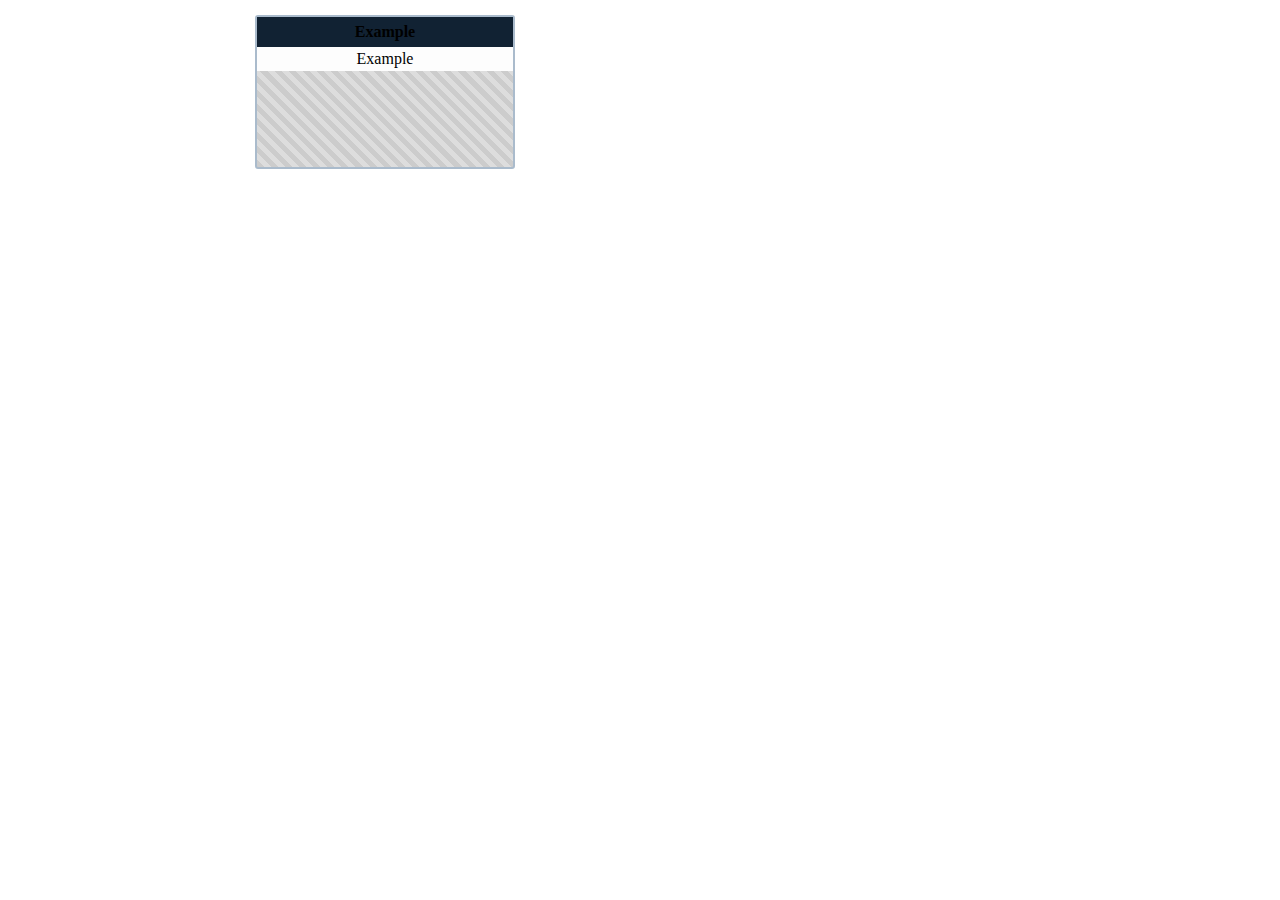
==== index.html @ 675cb949 "Initial base" ====
<!DOCTYPE html>
<html lang="en" dir="ltr">
  <head>
    <meta charset="utf-8">
    <title>Home</title>
    <link rel="stylesheet" href="./style.css">
  </head>
  <body>
    <div id="container">
    </div>
    <script src="./loader.js" charset="utf-8"></script>
  </body>
</html>
---- style.css ----
html, body {
  overflow: hidden;
}

.drag-container {
  position: relative;
  display: flex;
}

.drag-item {
  position: absolute;
  user-select: none;
}

.section-container {
  width: calc(100vw/5);
  height: 150px;
  border: 2px solid transparent;
  margin: 5px;
}

.section {
  text-align: center;
  width: inherit;
  height: inherit;
  border: 2px solid #abc;
  border-radius: 3px;
  background: repeating-linear-gradient(45deg, #ccc, #ccc 5px, #ddd 5px, #ddd 10px);
}

.label {
  cursor: move;
  position: relative;
  height: 30px;
  line-height: 30px;
  font-weight: bold;
  background-color: #acb;
}

.items {
  max-height: 120px;
  overflow-y: auto;
}

.item {
  transition: all 0.2s linear;
  line-height: 20px;
  height: 20px;
  padding: 2px;
  cursor: pointer;
}

.item:nth-child(odd) { background-color: #fdfdfd; }
.item:nth-child(even) { background-color: #fafafa; }
.item:hover { background-color: #eee; }

.item a {
  color: black;
  display: block;
  text-decoration: none;
}

#container {
  width: 750px;
  display: flex;
  flex-wrap: wrap;
  justify-content: center;
  align-content: space-between;
}
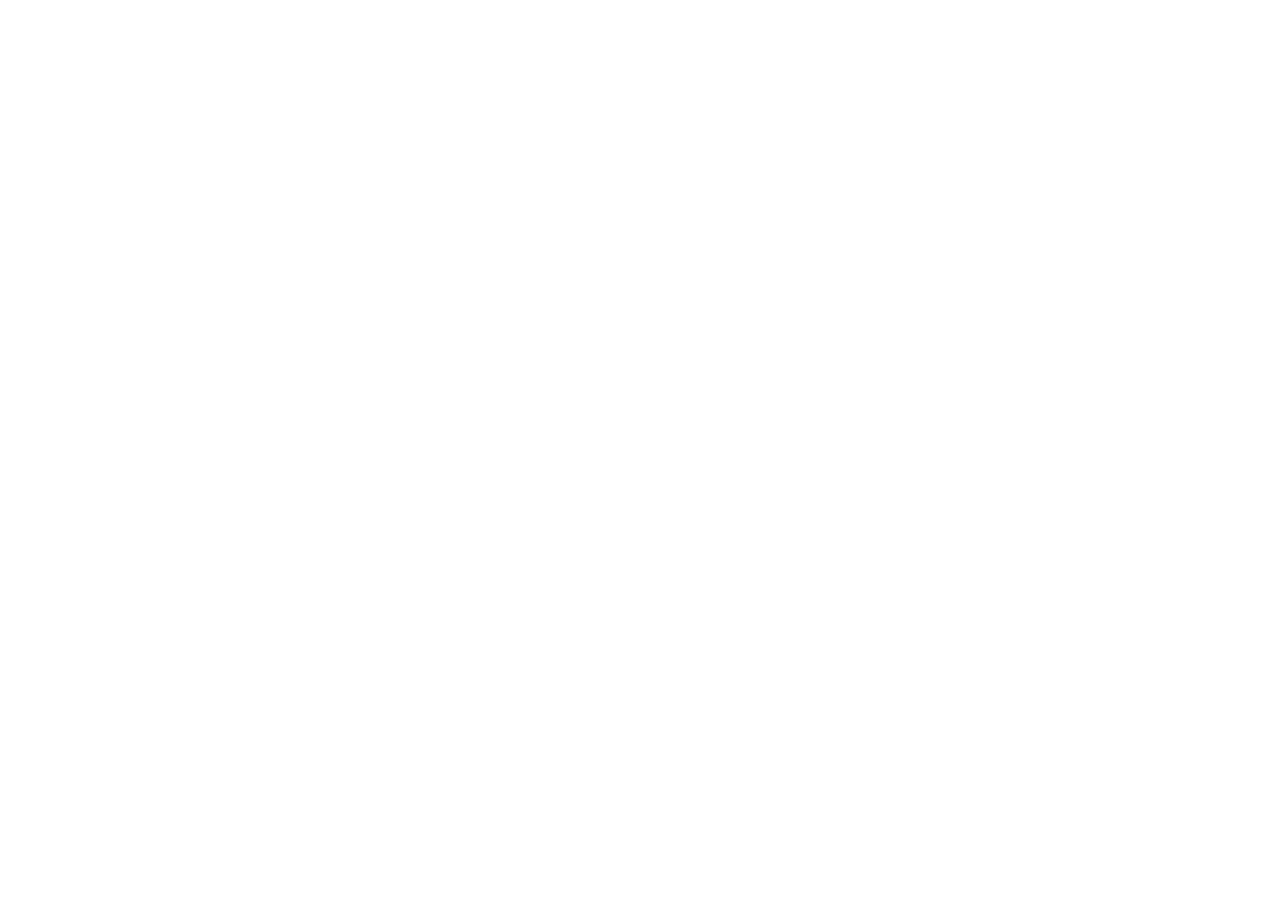
==== commit 05d752cb: "moving files n stuff and better drag algorithm" ====
--- a/index.html
+++ b/index.html
@@ -1,13 +1,16 @@
 <!DOCTYPE html>
 <html lang="en" dir="ltr">
-  <head>
-    <meta charset="utf-8">
-    <title>Home</title>
-    <link rel="stylesheet" href="./style.css">
-  </head>
-  <body>
-    <div id="container">
-    </div>
-    <script src="./loader.js" charset="utf-8"></script>
-  </body>
-</html>
+
+<head>
+  <meta charset="utf-8">
+  <title>Home</title>
+  <link rel="stylesheet" href="./media/style.css">
+</head>
+
+<body>
+  <div id="container">
+  </div>
+  <script src="./js/loader.js" charset="utf-8"></script>
+</body>
+
+</html>--- a/media/style.css
+++ b/media/style.css
@@ -0,0 +1,69 @@
+html, body {
+  overflow: hidden;
+}
+
+.drag-container {
+  position: relative;
+  display: flex;
+}
+
+.drag-item {
+  position: absolute;
+  user-select: none;
+}
+
+.section-container {
+  width: calc(100vw/5);
+  height: 150px;
+  border: 2px solid transparent;
+  margin: 5px;
+}
+
+.section {
+  text-align: center;
+  width: inherit;
+  height: inherit;
+  border: 2px solid #abc;
+  border-radius: 3px;
+  background: repeating-linear-gradient(45deg, #ccc, #ccc 5px, #ddd 5px, #ddd 10px);
+}
+
+.label {
+  cursor: move;
+  position: relative;
+  height: 30px;
+  line-height: 30px;
+  font-weight: bold;
+  background-color: #acb;
+}
+
+.items {
+  max-height: 120px;
+  overflow-y: auto;
+}
+
+.item {
+  transition: all 0.2s linear;
+  line-height: 20px;
+  height: 20px;
+  padding: 2px;
+  cursor: pointer;
+}
+
+.item:nth-child(odd) { background-color: #fdfdfd; }
+.item:nth-child(even) { background-color: #fafafa; }
+.item:hover { background-color: #eee; }
+
+.item a {
+  color: black;
+  display: block;
+  text-decoration: none;
+}
+
+#container {
+  width: 750px;
+  display: flex;
+  flex-wrap: wrap;
+  justify-content: center;
+  align-content: space-between;
+}
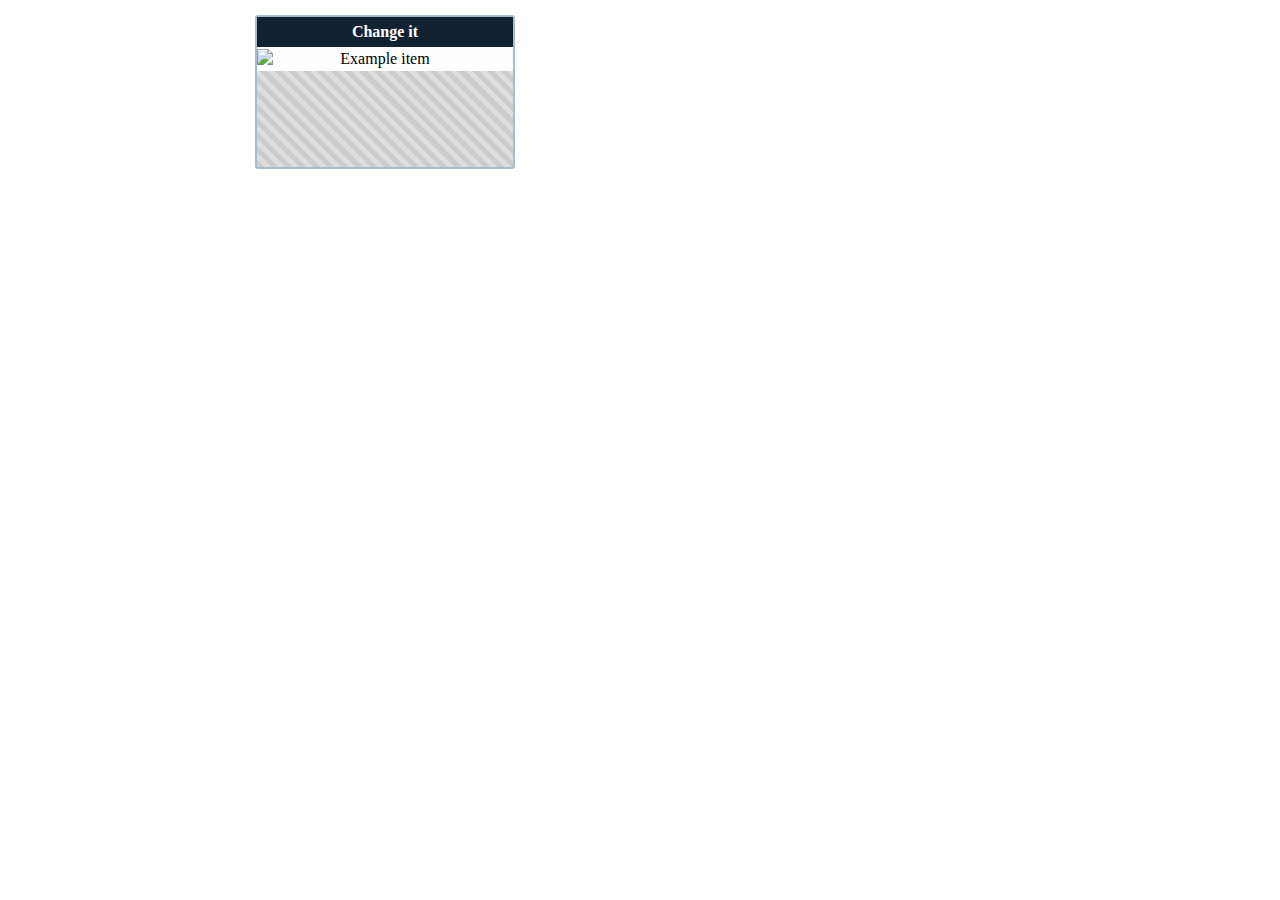
==== commit f97f66ad: "adjustments to make a user friendly options menu" ====
--- a/index.html
+++ b/index.html
@@ -10,7 +10,7 @@
 <body>
   <div id="container">
   </div>
-  <script src="./js/loader.js" charset="utf-8"></script>
+  <script env="popup" src="./js/loader.js" charset="utf-8"></script>
 </body>
 
 </html>--- a/media/style.css
+++ b/media/style.css
@@ -37,6 +37,22 @@
   background-color: #acb;
 }
 
+.labelcb {
+  position: absolute;
+  left: 0;
+  top: 5px;
+  z-index: 1;
+}
+
+.labelcb:not(:checked) + .label {
+  pointer-events: none;
+}
+
+.labeltxt {
+  pointer-events: all;
+  cursor: pointer;
+}
+
 .items {
   max-height: 120px;
   overflow-y: auto;
@@ -54,6 +70,12 @@
 .item:nth-child(even) { background-color: #fafafa; }
 .item:hover { background-color: #eee; }
 
+.item img {
+  position: absolute;
+  left: 0;
+  height: inherit;
+}
+
 .item a {
   color: black;
   display: block;
@@ -67,3 +89,8 @@
   justify-content: center;
   align-content: space-between;
 }
+
+#previewer {
+  width: 750px;
+  height: 750px;
+}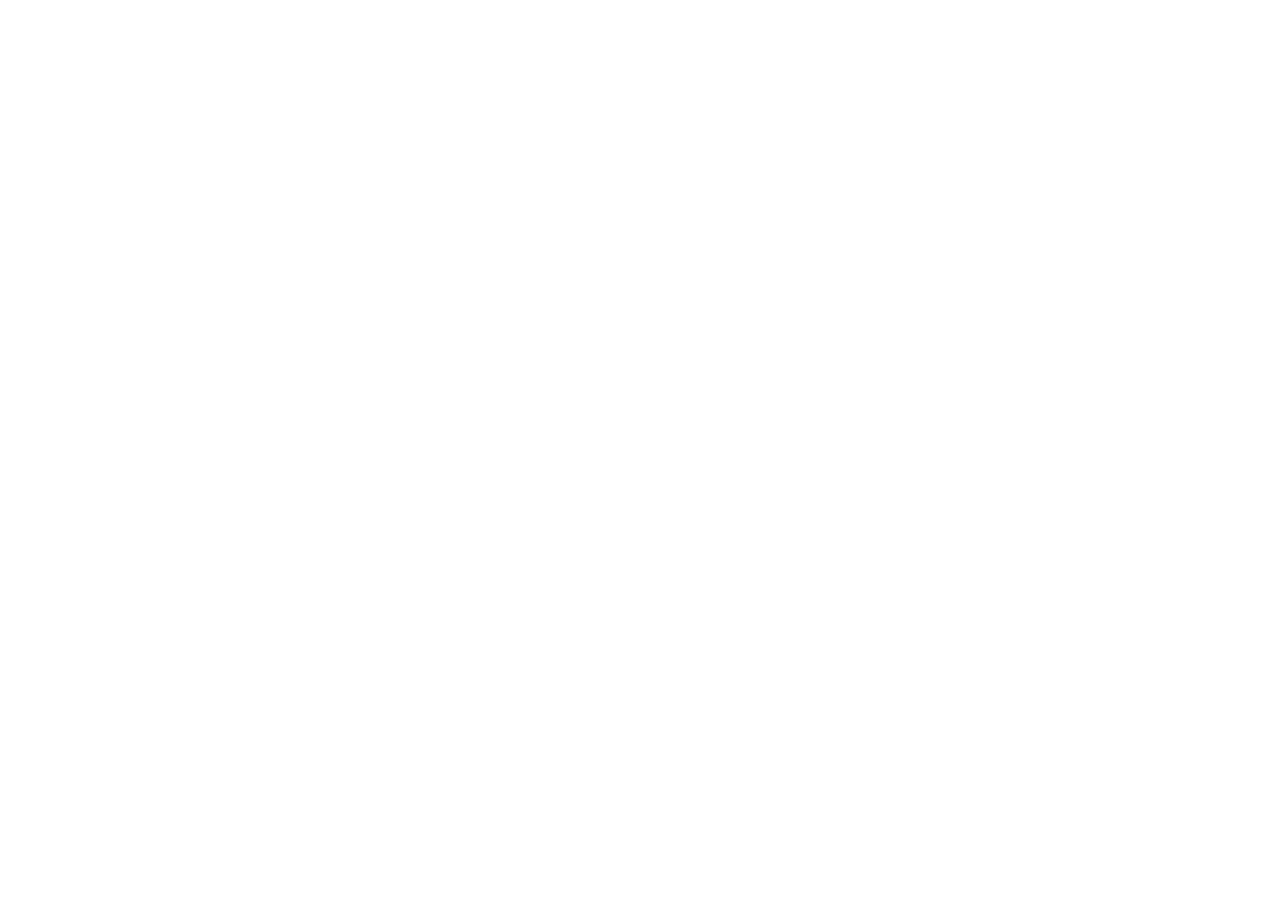
==== commit 45cc96f8: "visual fixes" ====
--- a/index.html
+++ b/index.html
@@ -2,15 +2,15 @@
 <html lang="en" dir="ltr">
 
 <head>
-  <meta charset="utf-8">
-  <title>Home</title>
-  <link rel="stylesheet" href="./media/style.css">
+    <meta charset="utf-8">
+    <title>Home</title>
+    <link rel="stylesheet" href="./media/style.css">
 </head>
 
 <body>
-  <div id="container">
-  </div>
-  <script env="popup" src="./js/loader.js" charset="utf-8"></script>
+    <div id="container">
+    </div>
+    <script env="popup" src="./js/loaderv2.js" charset="utf-8"></script>
 </body>
 
 </html>--- a/media/style.css
+++ b/media/style.css
@@ -1,96 +1,132 @@
-html, body {
-  overflow: hidden;
-}
-
 .drag-container {
-  position: relative;
-  display: flex;
+    position: relative;
+    display: flex;
 }
 
 .drag-item {
-  position: absolute;
-  user-select: none;
+    position: absolute;
+    user-select: none;
 }
 
 .section-container {
-  width: calc(100vw/5);
-  height: 150px;
-  border: 2px solid transparent;
-  margin: 5px;
+    width: 20%;
+    height: 150px;
+    border: 2px solid transparent;
+    margin: 5px;
 }
 
 .section {
-  text-align: center;
-  width: inherit;
-  height: inherit;
-  border: 2px solid #abc;
-  border-radius: 3px;
-  background: repeating-linear-gradient(45deg, #ccc, #ccc 5px, #ddd 5px, #ddd 10px);
+    transition: box-shadow 0.1s;
+    width: 100%;
+    height: inherit;
+    border: 2px solid #abc;
+    border-radius: 3px;
+    background: repeating-linear-gradient(45deg, #ccc, #ccc 5px, #ddd 5px, #ddd 10px);
+}
+
+.add-section {
+    order: 1000;
+}
+
+.add-section::before {
+    cursor: pointer;
+    display: block;
+    width: 100%;
+    height: 100%;
+    content: "➕";
+    font-size: 75px;
+    line-height: 150px;
+    text-align: center;
 }
 
 .label {
-  cursor: move;
-  position: relative;
-  height: 30px;
-  line-height: 30px;
-  font-weight: bold;
-  background-color: #acb;
+    text-align: center;
+    cursor: move;
+    position: relative;
+    height: 30px;
+    line-height: 30px;
+    font-weight: bold;
+    background-color: #acb;
 }
 
-.labelcb {
-  position: absolute;
-  left: 0;
-  top: 5px;
-  z-index: 1;
+.editabletxt {
+    cursor: text;
 }
 
-.labelcb:not(:checked) + .label {
-  pointer-events: none;
+.editabletxt::before {
+    content: "✎ ";
 }
 
-.labeltxt {
-  pointer-events: all;
-  cursor: pointer;
+.delete::before {
+    content: "❌";
+    right: 0;
+}
+
+.add::before {
+    content: "➕";
+    left: 0;
+}
+
+.delete::before,
+.add::before {
+    visibility: hidden;
+    cursor: pointer;
+    position: absolute;
+    width: 30px;
+    font-size: 1.2em;
+}
+
+.item:hover .delete::before,
+.label:hover .delete::before,
+.label:hover .add::before {
+    visibility: visible;
 }
 
 .items {
-  max-height: 120px;
-  overflow-y: auto;
+    max-height: 120px;
+    overflow-y: auto;
+    overflow-x: hidden;
 }
 
 .item {
-  transition: all 0.2s linear;
-  line-height: 20px;
-  height: 20px;
-  padding: 2px;
-  cursor: pointer;
+    transition: all 0.2s linear;
+    line-height: 20px;
+    height: 20px;
+    padding: 2px;
+    cursor: pointer;
 }
 
-.item:nth-child(odd) { background-color: #fdfdfd; }
-.item:nth-child(even) { background-color: #fafafa; }
-.item:hover { background-color: #eee; }
+.item:nth-child(odd) {
+    background-color: #fdfdfd;
+}
+
+.item:nth-child(even) {
+    background-color: #fafafa;
+}
+
+.item:hover {
+    background-color: #eee;
+}
 
 .item img {
-  position: absolute;
-  left: 0;
-  height: inherit;
+    position: absolute;
+    left: 0;
+    height: inherit;
 }
 
 .item a {
-  color: black;
-  display: block;
-  text-decoration: none;
+    color: black;
+    display: block;
+    text-decoration: none;
+    white-space: nowrap;
+    text-overflow: ellipsis;
+    text-align: center;
 }
 
 #container {
-  width: 750px;
-  display: flex;
-  flex-wrap: wrap;
-  justify-content: center;
-  align-content: space-between;
-}
-
-#previewer {
-  width: 750px;
-  height: 750px;
+    width: 750px;
+    display: flex;
+    flex-wrap: wrap;
+    justify-content: center;
+    align-content: space-between;
 }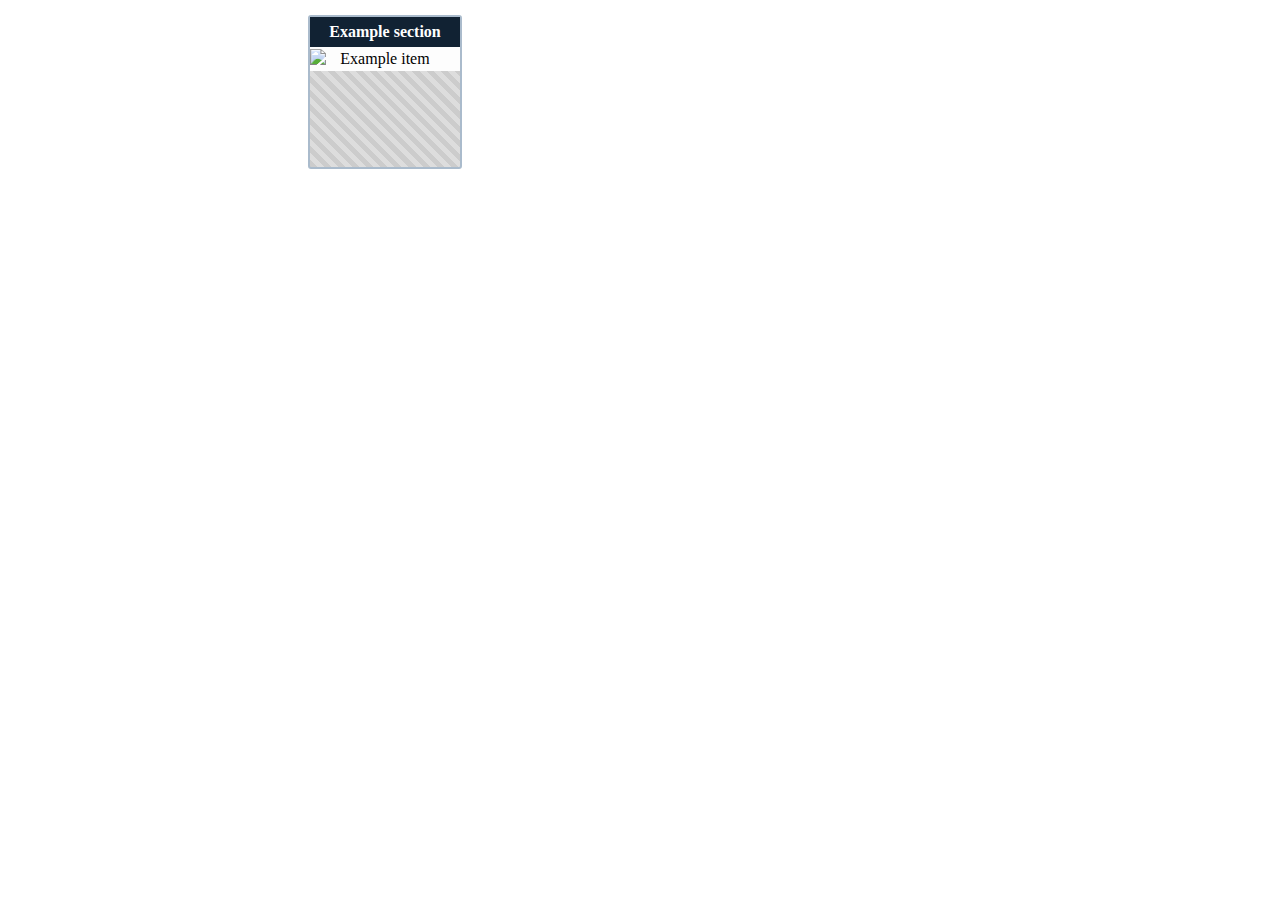
==== commit 1218e868: "add type module (oops)" ====
--- a/index.html
+++ b/index.html
@@ -10,7 +10,7 @@
 <body>
     <div id="container">
     </div>
-    <script env="popup" src="./js/loaderv2.js" charset="utf-8"></script>
+    <script type="module" env="popup" src="./js/loaderv2.js" charset="utf-8"></script>
 </body>
 
 </html>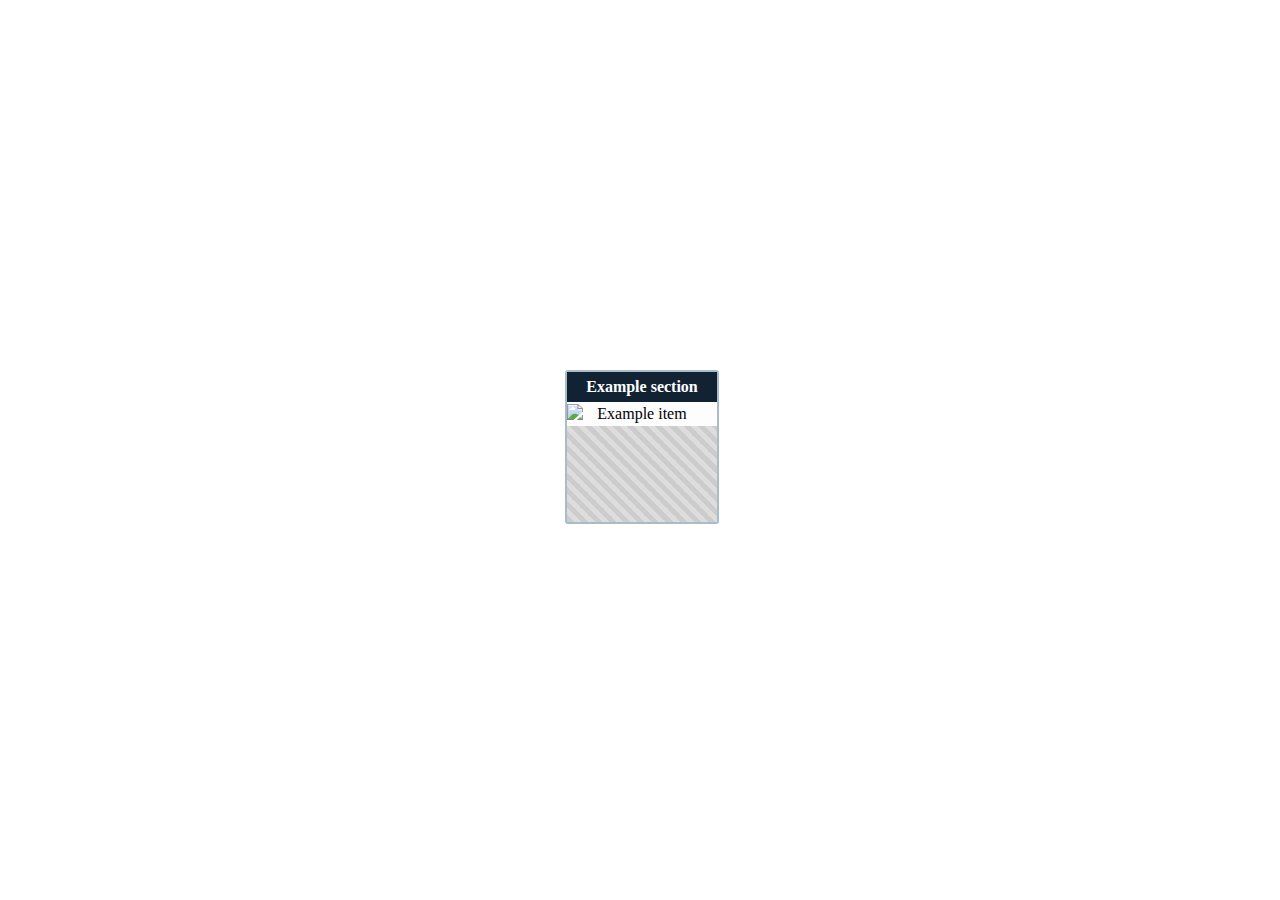
==== commit a8f4df77: "basic popup functionality" ====
--- a/index.html
+++ b/index.html
@@ -8,8 +8,7 @@
 </head>
 
 <body>
-    <div id="container">
-    </div>
+    <div id="container"></div>
     <script type="module" env="popup" src="./js/loaderv2.js" charset="utf-8"></script>
 </body>
 
--- a/media/style.css
+++ b/media/style.css
@@ -24,11 +24,11 @@
     background: repeating-linear-gradient(45deg, #ccc, #ccc 5px, #ddd 5px, #ddd 10px);
 }
 
-.add-section {
+#add-section {
     order: 1000;
 }
 
-.add-section::before {
+#add-section::before {
     cursor: pointer;
     display: block;
     width: 100%;
@@ -123,10 +123,48 @@
     text-align: center;
 }
 
+#overlay,
+#container {
+    display: flex;
+    justify-content: center;
+    align-items: center;
+}
+
 #container {
     width: 750px;
-    display: flex;
+    height: 97vh;
     flex-wrap: wrap;
-    justify-content: center;
-    align-content: space-between;
+    margin: 0 auto;
+}
+
+#overlay {
+    position: fixed;
+    top: 0;
+    left: 0;
+    z-index: 2;
+    background: rgba(128, 128, 128, 0.5);
+    width: 100vw;
+    height: 100vh;
+    transition: opacity 0.1s;
+    /* for click events */
+    opacity: 0;
+    pointer-events: none;
+}
+
+#popup {
+    position: relative;
+    background: white;
+    min-width: 300px;
+    min-height: 100px;
+}
+
+#popup-close {
+    position: absolute;
+    top: 0;
+    right: 0;
+}
+
+#popup-close:before {
+    cursor: pointer;
+    content: "❌";
 }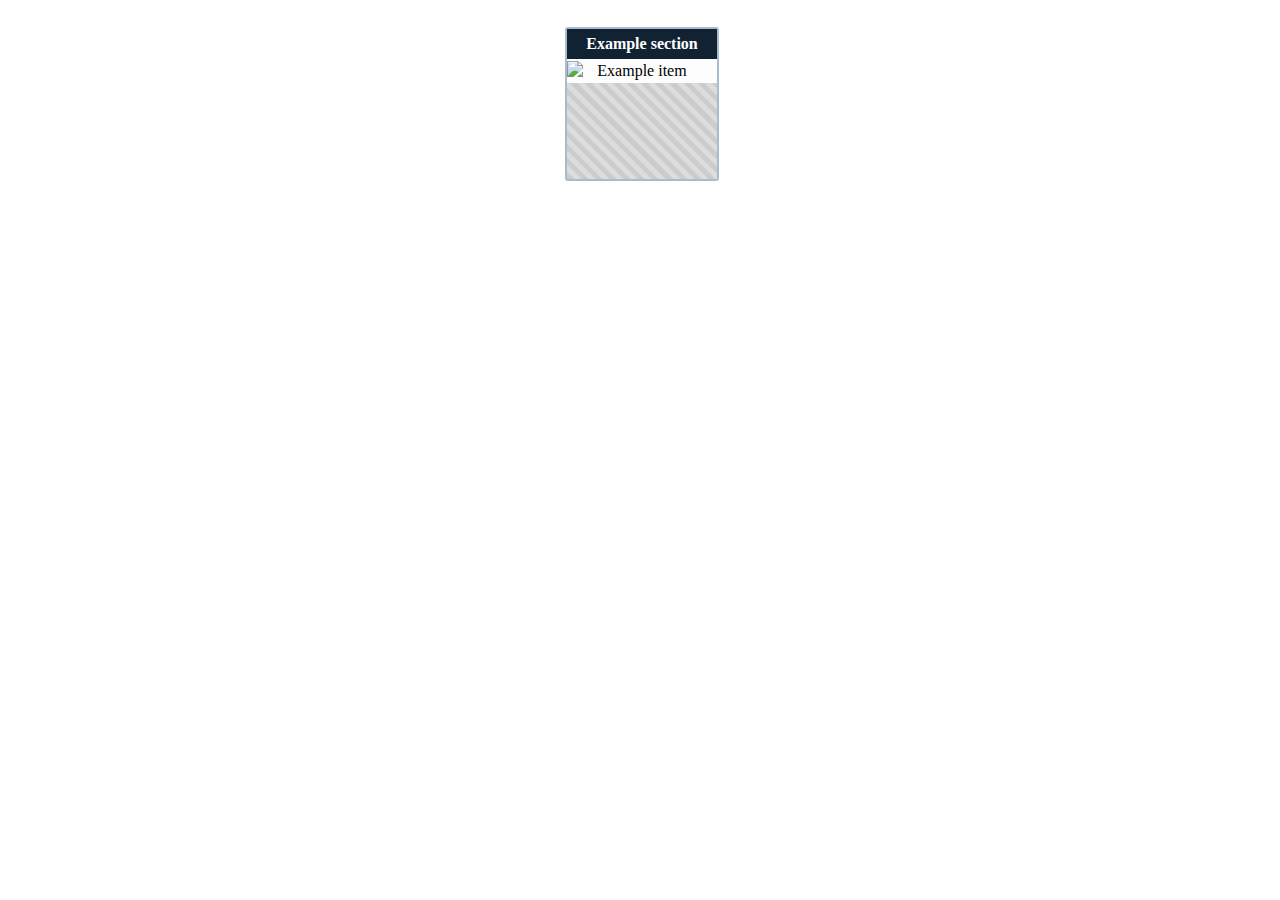
==== commit 8af7644f: "factorize section creation + popup styling fix" ====
--- a/index.html
+++ b/index.html
@@ -7,7 +7,7 @@
     <link rel="stylesheet" href="./media/style.css">
 </head>
 
-<body>
+<body class="popup">
     <div id="container"></div>
     <script type="module" env="popup" src="./js/loaderv2.js" charset="utf-8"></script>
 </body>
--- a/media/style.css
+++ b/media/style.css
@@ -1,3 +1,10 @@
+body,
+html {
+    height: 100%;
+    margin: 0;
+    padding: 0;
+}
+
 .drag-container {
     position: relative;
     display: flex;
@@ -123,6 +130,7 @@
     text-align: center;
 }
 
+body,
 #overlay,
 #container {
     display: flex;
@@ -130,11 +138,14 @@
     align-items: center;
 }
 
+body.popup {
+    align-items: flex-start;
+}
+
 #container {
     width: 750px;
-    height: 97vh;
+    margin: 20px 0;
     flex-wrap: wrap;
-    margin: 0 auto;
 }
 
 #overlay {
@@ -158,13 +169,36 @@
     min-height: 100px;
 }
 
+#popup-close,
+#popup-submit {
+    position: absolute;
+    right: 0;
+}
+
 #popup-close {
-    position: absolute;
     top: 0;
-    right: 0;
+}
+
+#popup-submit {
+    bottom: 0;
 }
 
 #popup-close:before {
     cursor: pointer;
     content: "❌";
+}
+
+form {
+    width: 90%;
+    padding: 5px;
+}
+
+form header {
+    font-size: 1.2em;
+    font-weight: bold;
+    margin-bottom: 5px;
+}
+
+form label:after {
+    content: ': ';
 }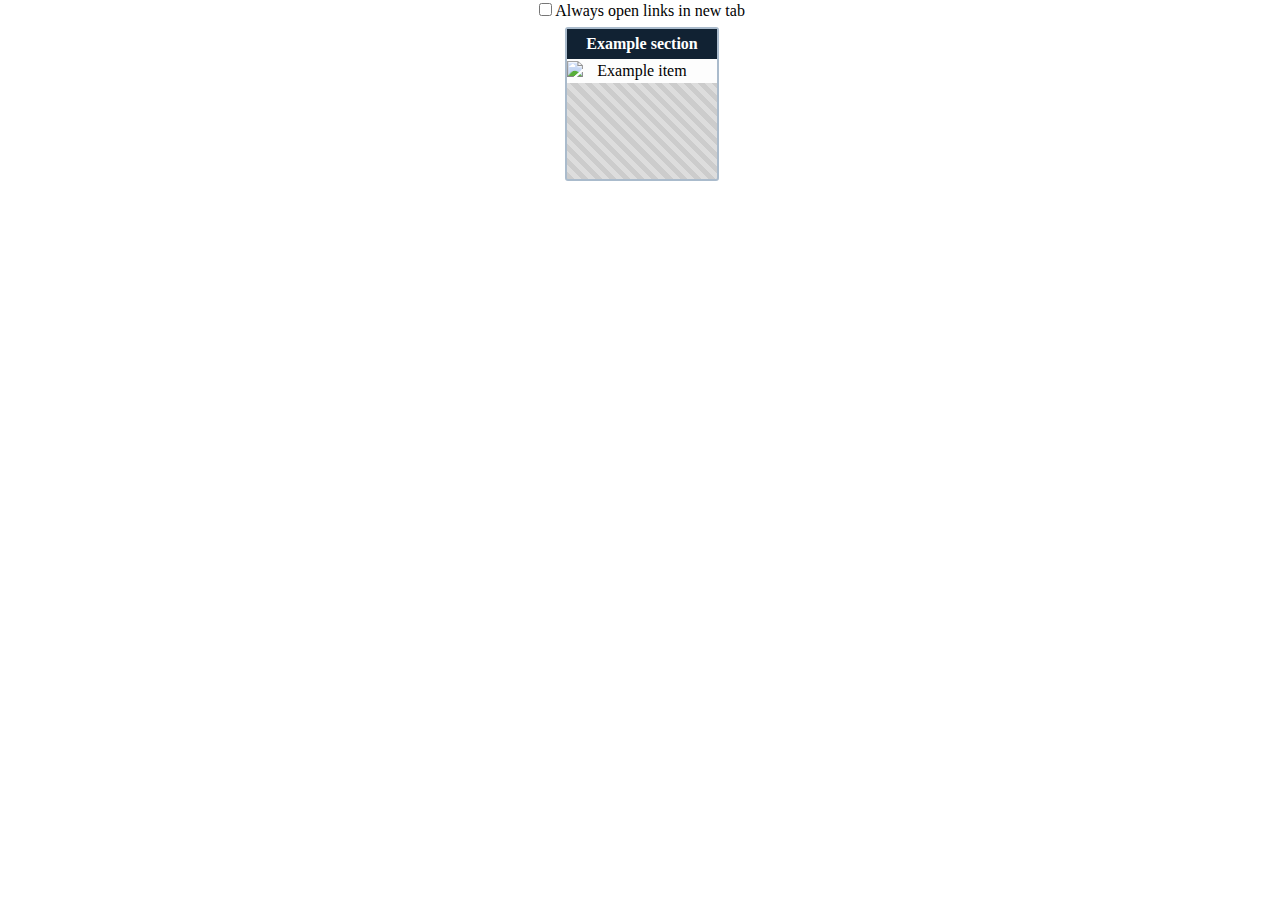
==== commit a2d61ae0: "Option to open new tabs or not" ====
--- a/index.html
+++ b/index.html
@@ -8,6 +8,9 @@
 </head>
 
 <body class="popup">
+    <div id="sectionnewtabs">
+        <input type="checkbox" id="newtabs"><label for="newtabs">Always open links in new tab</label>
+    </div>
     <div id="container"></div>
     <script type="module" env="popup" src="./js/loaderv2.js" charset="utf-8"></script>
 </body>
--- a/media/style.css
+++ b/media/style.css
@@ -1,13 +1,206 @@
 body,
 html {
-    height: 100%;
     margin: 0;
     padding: 0;
-}
+    height: 100%;
+}
+
+body {
+    display: flex;
+    align-items: center;
+    justify-content: center;
+}
+
+body.popup {
+    align-items: flex-start;
+}
+
+form {
+    margin-bottom: 15px;
+    padding: 5px;
+}
+
+form header {
+    margin-bottom: 5px;
+    font-size: 1.2em;
+    font-weight: bold;
+}
+
+form div {
+    display: grid;
+    grid-template-columns: 15% 80%;
+    grid-gap: 5px;
+    margin: 2px 0;
+}
+
+form div input {
+    border-width: 2px;
+    padding: 0;
+    width: 100%;
+}
+
+form div label {
+    display: flex;
+    align-items: center;
+    justify-content: flex-end;
+}
+
+form label:after {
+    content: ': ';
+}
+
+form span {
+    color: #e44;
+    font-weight: bold;
+}
+
+
+/* ids */
+
+#import {
+    position: absolute;
+    top: 0;
+    left: 0;
+}
+
+#import::-webkit-file-upload-button {
+    display: none;
+}
+
+#import::before {
+    content: 'Import bookmarks';
+    display: inline-block;
+    border: 1px solid #999;
+    border-radius: 3px;
+    margin: 5px;
+    padding: 5px 8px;
+    outline: none;
+    white-space: nowrap;
+    user-select: none;
+    cursor: pointer;
+    text-shadow: 1px 1px #fff;
+    font-weight: 700;
+    font-size: 10pt;
+}
+
+#import:hover::before {
+    border-color: black;
+}
+
+#sectionsplit,
+#sectionnewtabs {
+    position: absolute;
+}
+
+#sectionsplit {
+    top: 35px;
+    left: 5px;
+}
+
+#overlay,
+#container {
+    display: flex;
+    align-items: center;
+    justify-content: center;
+}
+
+#ctxmenu {
+    position: absolute;
+    min-width: 200px;
+    background: white;
+    border: 1px solid black;
+    text-align: center;
+    z-index: 2;
+    box-shadow: none;
+    /* for click events */
+    opacity: 0;
+    pointer-events: none;
+    transition: opacity 0.1s, box-shadow 0.1s;
+}
+
+#ctxmenu.shown {
+    box-shadow: 2px 2px 2px 0px rgba(0, 0, 0, 0.5);
+    opacity: 1;
+}
+
+#ctxmenu.shown div {
+    pointer-events: all;
+}
+
+#add-section {
+    order: 1000;
+}
+
+#add-section::before {
+    display: block;
+    cursor: pointer;
+    width: 100%;
+    height: 100%;
+    text-align: center;
+    line-height: 150px;
+    font-size: 75px;
+    content: "➕";
+}
+
+#container {
+    flex-wrap: wrap;
+    margin: 20px 0;
+    width: 750px;
+}
+
+#overlay {
+    position: fixed;
+    top: 0;
+    left: 0;
+    z-index: 3;
+    background: rgba(128, 128, 128, 0.5);
+    width: 100vw;
+    height: 100vh;
+    /* for click events */
+    opacity: 0;
+    pointer-events: none;
+    transition: opacity 0.1s;
+}
+
+#popup {
+    position: relative;
+    background: white;
+    min-width: 300px;
+}
+
+#popup-close,
+#popup-submit {
+    position: absolute;
+    bottom: 0;
+}
+
+#popup-close {
+    left: 0;
+}
+
+#popup-submit {
+    right: 0;
+}
+
+#popup-close:before,
+#popup-submit:before {
+    cursor: pointer;
+}
+
+#popup-close:before {
+    content: "❌";
+}
+
+#popup-submit:before {
+    content: "✔️";
+}
+
+
+/* classes */
 
 .drag-container {
-    position: relative;
-    display: flex;
+    display: flex;
+    position: relative;
 }
 
 .drag-item {
@@ -16,91 +209,52 @@
 }
 
 .section-container {
+    margin: 5px;
+    border: 2px solid transparent;
     width: 20%;
     height: 150px;
-    border: 2px solid transparent;
-    margin: 5px;
 }
 
 .section {
     transition: box-shadow 0.1s;
-    width: 100%;
-    height: inherit;
     border: 2px solid #abc;
     border-radius: 3px;
     background: repeating-linear-gradient(45deg, #ccc, #ccc 5px, #ddd 5px, #ddd 10px);
-}
-
-#add-section {
-    order: 1000;
-}
-
-#add-section::before {
-    cursor: pointer;
-    display: block;
     width: 100%;
-    height: 100%;
-    content: "➕";
-    font-size: 75px;
-    line-height: 150px;
-    text-align: center;
+    height: inherit;
+    z-index: initial;
+    box-shadow: none;
+}
+
+.section.dragged {
+    z-index: 1000;
+    box-shadow: 0px 10px 5px 0px rgba(0, 0, 0, 0.5);
 }
 
 .label {
-    text-align: center;
+    position: relative;
+    background-color: #acb;
     cursor: move;
-    position: relative;
     height: 30px;
+    text-align: center;
     line-height: 30px;
     font-weight: bold;
-    background-color: #acb;
-}
-
-.editabletxt {
-    cursor: text;
-}
-
-.editabletxt::before {
-    content: "✎ ";
-}
-
-.delete::before {
-    content: "❌";
-    right: 0;
-}
-
-.add::before {
-    content: "➕";
-    left: 0;
-}
-
-.delete::before,
-.add::before {
-    visibility: hidden;
-    cursor: pointer;
-    position: absolute;
-    width: 30px;
-    font-size: 1.2em;
-}
-
-.item:hover .delete::before,
-.label:hover .delete::before,
-.label:hover .add::before {
-    visibility: visible;
 }
 
 .items {
     max-height: 120px;
+    overflow-x: hidden;
     overflow-y: auto;
-    overflow-x: hidden;
-}
-
-.item {
+}
+
+.item,
+.ctxmenu-item {
+    position: relative;
     transition: all 0.2s linear;
+    cursor: pointer;
+    padding: 2px;
+    height: 20px;
     line-height: 20px;
-    height: 20px;
-    padding: 2px;
-    cursor: pointer;
 }
 
 .item:nth-child(odd) {
@@ -111,7 +265,8 @@
     background-color: #fafafa;
 }
 
-.item:hover {
+.item:hover,
+.ctxmenu-item:hover {
     background-color: #eee;
 }
 
@@ -122,83 +277,10 @@
 }
 
 .item a {
+    display: block;
+    text-align: center;
+    text-decoration: none;
+    text-overflow: ellipsis;
+    white-space: nowrap;
     color: black;
-    display: block;
-    text-decoration: none;
-    white-space: nowrap;
-    text-overflow: ellipsis;
-    text-align: center;
-}
-
-body,
-#overlay,
-#container {
-    display: flex;
-    justify-content: center;
-    align-items: center;
-}
-
-body.popup {
-    align-items: flex-start;
-}
-
-#container {
-    width: 750px;
-    margin: 20px 0;
-    flex-wrap: wrap;
-}
-
-#overlay {
-    position: fixed;
-    top: 0;
-    left: 0;
-    z-index: 2;
-    background: rgba(128, 128, 128, 0.5);
-    width: 100vw;
-    height: 100vh;
-    transition: opacity 0.1s;
-    /* for click events */
-    opacity: 0;
-    pointer-events: none;
-}
-
-#popup {
-    position: relative;
-    background: white;
-    min-width: 300px;
-    min-height: 100px;
-}
-
-#popup-close,
-#popup-submit {
-    position: absolute;
-    right: 0;
-}
-
-#popup-close {
-    top: 0;
-}
-
-#popup-submit {
-    bottom: 0;
-}
-
-#popup-close:before {
-    cursor: pointer;
-    content: "❌";
-}
-
-form {
-    width: 90%;
-    padding: 5px;
-}
-
-form header {
-    font-size: 1.2em;
-    font-weight: bold;
-    margin-bottom: 5px;
-}
-
-form label:after {
-    content: ': ';
 }